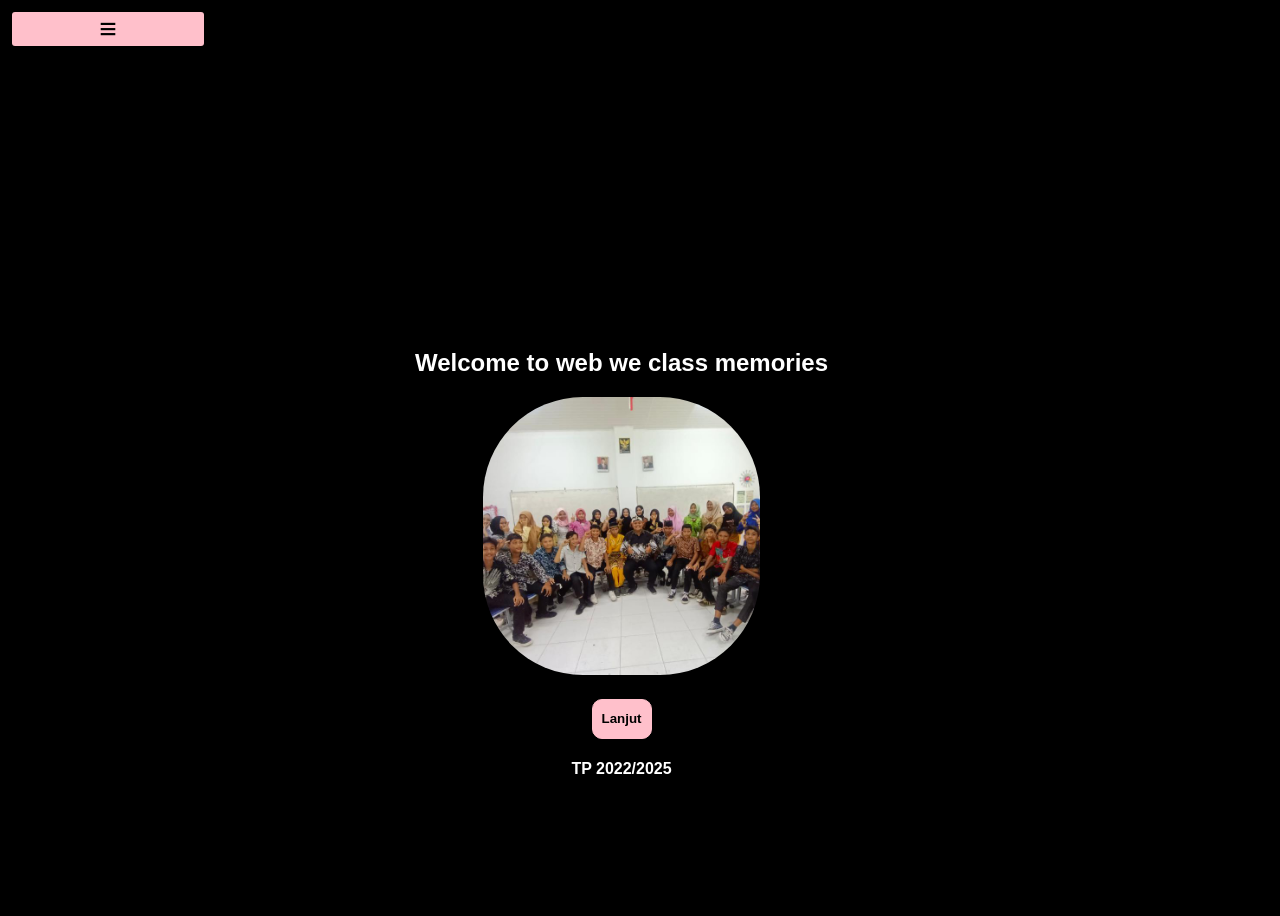
==== index.html @ c3a90f3a "Rename Index.html to index.html" ====
<!DOCTYPE html>
<html lang="en">
<head>
  <meta charset="UTF-8">
  <meta name="viewport" content="width=device-width, initial-scale=1.0">
  <meta http-equiv="X-UA-Compatible" content="ie=edge">
  <title>We Memories</title>
  <link rel="stylesheet" href="style.css">
  <link rel="icon" href="icon.jpeg" type="image/jpeg">
  <script src="sc.js"></script>
  <script src="pd.js"></script>
  <script src="hu.js"></script>
  <script src="ds.js"></script>
</head>
<body>
  <audio id="myaudio" src="sad.mp3"></audio>
  <button id="bukalist" class="bukalist" onclick="bukalist()">≡</button>
  <button id="tutuplist" class="tutuplist" onclick="tutuplist()">X</button>
      <div class="container">
      <div class="menu" id="menu">
        <button id="opsi" class="opsi" onclick="pd()">Profile Developer</button>
      </div>
      </div>
  <div class="container" id="container">
          <div id="card" class="card">
        <h2>Welcome to web we class memories</h2>
        <img src="icon.jpg" class="icon">
        <br>
        <button onclick="lanjut()" class="lanjut">Lanjut</button>
        <h4>TP 2022/2025</h4>
      </div>
  </div>
</body>
</html>
---- style.css ----
body {
  background-color: black;
  font-family: Sans-Serif;
  display: flex;
  position: relative;
  justify-content: center;
  height: 100vh;
}
.container {
  align-items: center;
  justify-content: center;
  margin-bottom: 10px;
}
.card {
  text-align: center;
  color: white;
  align-items: center;
  justify-content: center;
  border-radius: 6px;
  padding: 10px;
  top: 35%;
  margin-right: 100px;
  margin-left: 10px;
  margin-bottom: 50px;
  position: relative;
  width: 90%;
  animation: fadeIns 1s ease-in-out;
  transition: opacity 1s, transform 1s; 
}
.cart {
  text-align: center;
  color: black;
  background-color: white;
  align-items: center;
  border: 0.7px solid pink;
  border-radius: 15px;
  padding: 8px;
  margin-bottom: 40px;
  top: 70px;
  box-shadow: 3px 3px 25px #ff99cc;
  position: relative;
  animation: fadeinatas 1s ease-in-out;
  transition: opacity 1s, transform 1s; 
}
.profileku {
  text-align: center;
  color: #39ff14;
  align-items: center;
  border: 0.8px solid #39ff14;
  border-radius: 6px;
  padding: 10px;
  margin-right: 100px;
  margin-left: 10px;
  margin-bottom: 50px;
  font-family: Monospace;
  top: 10%;
  box-shadow: 0 0 25px #39ff14;
  position: relative;
  width: 90%;
  animation: fadekiri 1s ease-in-out;
  transition: opacity 1s, transform 1s; 
}
.out {
  opacity: 0;
  transform: translateX(-100px);
}
@keyframes fadeIns {
  0% {
    opacity: 0;
  }
  100% {
    opacity: 1;
  }
}
.icon {
  width: 40%;
  border-radius: 100px;
  margin-bottom: 20px;
}
.gc {
  width: 98%;
  border-radius: 15px;
  margin-top: 6px;
  margin-bottom: 6px;
}
.bukalist {
  width: 15%;
  padding: 0;
  margin: 12px;
  background-color: pink;
  border: none;
  border-radius: 3px;
  font-size: 30px;
  position: fixed;
  display: grid;
  top: 0;
  left: 0;
  z-index: 1;
  animation: fadekiri 0.5s ease-in-out;
}
.play {
  width: 15%;
  padding: 8px;
  margin: 12px;
  background-color: pink;
  border: none;
  border-radius: 3px;
  position: fixed;
  display: grid;
  text-align: center;
  font-size: 20px;
  font-family: Consolas;
  font-weight: 600;
  top: 0;
  right: 0;
  z-index: 1;
  animation: fadeinatas 0.5s ease-in-out;
}
.stop {
  width: 15%;
  padding: 8px;
  margin: 12px;
  background-color: pink;
  border: none;
  border-radius: 3px;
  position: fixed;
  display: none;
  text-align: center;
  font-size: 20px;
  font-family: Verdana;
  font-weight: 600;
  top: 0;
  right: 0;
  z-index: 1;
  animation: fadeinatas 0.5s ease-in-out;
}
.bukadev {
  color: #39ff14;
  width: 15%;
  padding: 0;
  margin: 12px;
  background-color: black;
  border: 1px solid #39ff14;
  border-radius: 3px;
  font-size: 30px;
  position: fixed;
  display: grid;
  top: 0;
  left: 0;
  z-index: 1;
  animation: fadekiri 0.5s ease-in-out;
}
.tutuplist {
  width: 15%;
  padding: 8;
  margin: 12px;
  background-color: pink;
  border: none;
  border-radius: 3px;
  position: fixed;
  display: none;
  font-size: 30px;
  text-align: center;
  top: 0;
  left: 0;
  z-index: 1;
  animation: fadekiri 0.5s ease-in-out;
}
.tutupdev {
  color: #39ff14;
  width: 15%;
  padding: 0;
  margin: 12px;
  background-color: black;
  border: 1px solid #39ff14;
  border-radius: 3px;
  font-size: 30px;
  position: fixed;
  display: none;
  top: 0;
  left: 0;
  z-index: 1;
  animation: fadekiri 0.5s ease-in-out;
}
.opsi {
  width: 100%;
  padding: 10px;
  margin: 0;
  background-color: white;
  font-weight: 600;
  border: none;
  border-radius: 3px;
  font-size: 15px;
}
.opsi1 {
  width: 100%;
  padding: 10px;
  margin: 0;
  color: #39ff14;
  background-color: black;
  font-weight: 600;
  border: none;
  border-radius: 0;
  font-size: 15px;
}
.menu {
  width: 50%;
  border-radius: 5px;
  border: 1px solid rgba(0,0,0,0.1);
  background-color: white;
  position: fixed;
  top: 47px;
  left: 20px;
  display: none;
  box-shadow: 9px 0 20px rgba(0,0,0,0.3);
  animation: fadeinatas 0.5s ease-in-out;
  transition: opacity 1s, transform 1s;
  z-index: 2;
}
.menu1 {
  width: 50%;
  border-radius: 10px;
  border: 1px solid #39ff14;
  background-color: white;
  position: fixed;
  top: 47px;
  left: 20px;
  display: none;
  box-shadow: 0 0 2px #39ff14;
  animation: fadeinatas 0.5s ease-in-out;
  transition: opacity 1s, transform 1s;
  z-index: 2;
}
@keyframes fadeinatas {
  0% {
    opacity: 0;
    transform: translateY(-100px);
  }
  100% {
    opacity: 1;
    transform: translateY(0);
  }
}
@keyframes fadekiri {
  0% {
    opacity: 0;
    transform: translateX(-100px);
  }
  100% {
    opacity: 1;
    transform: translateX(0);
  }
}
@keyframes fadeoutkiri {
  100% {
    opacity: 1;
    transform: translateX(0);
  }
  0% {
    opacity: 0;
    transform: translateX(-100px);
  }
}
.judul {
  color: white;
}
.judul1 {
  color: black;
  text-align: center;
  background-color: white;
  border: 0.7px solid pink;
  border-radius: 9px;
  padding: 20px;
  margin-bottom: 30px;
  box-shadow: 3px 3px 25px #ff99cc;
  width: 90%;
  animation: fadeinatas 0.7s ease-in-out;
}
.footer {
  color: white;
}
.p {
  color: white;
  bottom: 10%;
  margin-bottom: 30px;
  height: 50px;
}
.txtmedsos {
  color: #39ff14;
  font-weight: 400;
  margin-top: 20px;
}
.ppd {
  color: #39ff14;
  font-weight: 400;
  margin-bottom: 19px;
  height: 60px;
}
.medsos {
  background-color: black;
  color: #39ff14;
  padding: 10px;
  margin: 3px;
  border: 1.5px solid #39ff14;
  border-radius: 3px;
  font-weight: 600;
}
.desc {
  font-weight: 600;
}
.lanjut {
  border: 1px solid pink;
  border-radius: 10px;
  background-color: pink;
  font-family: Sans-Serif;
  font-weight: 600;
  width: 60px;
  height: 40px;
}
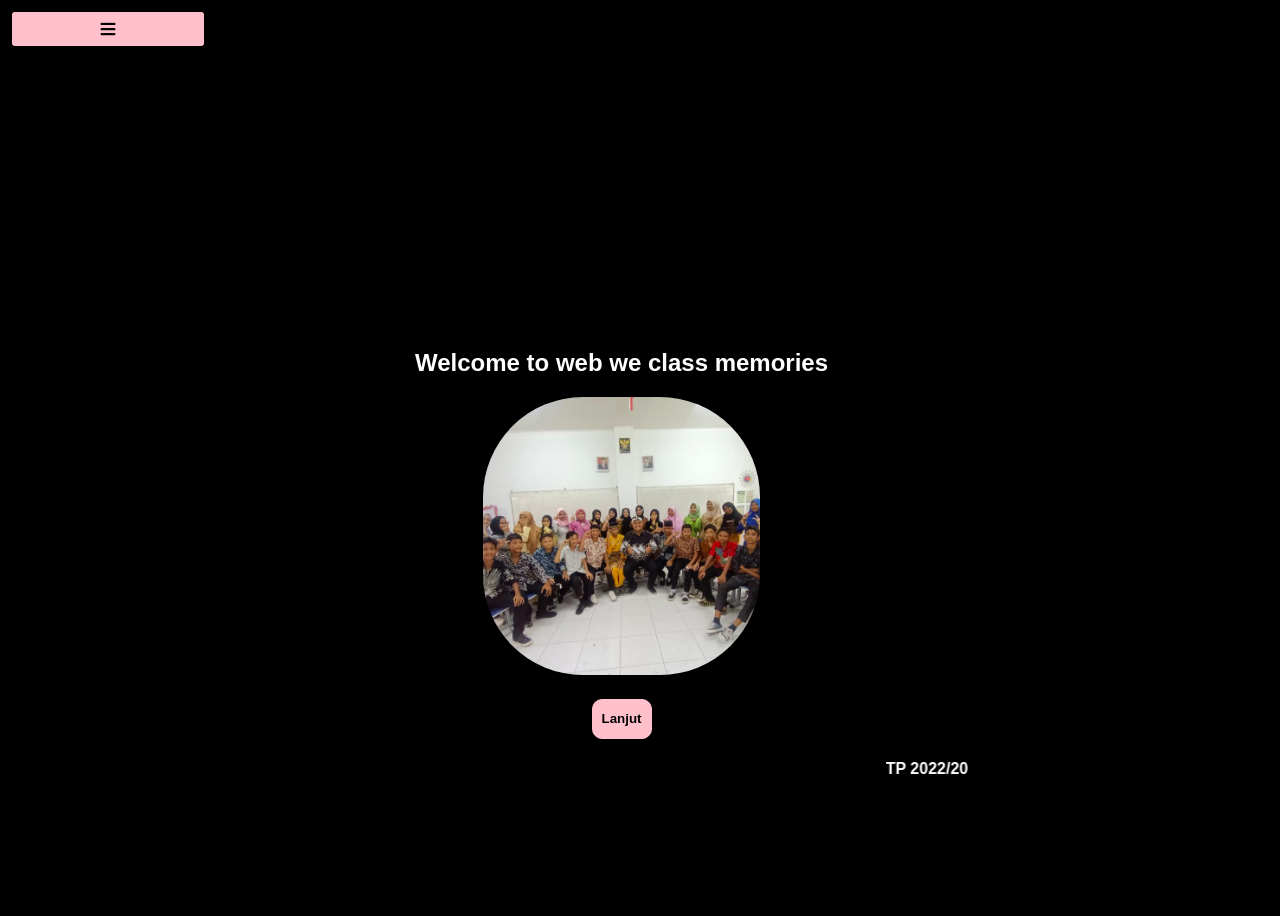
==== commit 562d7466: "Add files via upload" ====
--- a/index.html
+++ b/index.html
@@ -1,5 +1,5 @@
 <!DOCTYPE html>
-<html lang="en">
+<html lang="id">
 <head>
   <meta charset="UTF-8">
   <meta name="viewport" content="width=device-width, initial-scale=1.0">
@@ -13,12 +13,12 @@
   <script src="ds.js"></script>
 </head>
 <body>
-  <audio id="myaudio" src="sad.mp3"></audio>
   <button id="bukalist" class="bukalist" onclick="bukalist()">≡</button>
   <button id="tutuplist" class="tutuplist" onclick="tutuplist()">X</button>
       <div class="container">
       <div class="menu" id="menu">
         <button id="opsi" class="opsi" onclick="pd()">Profile Developer</button>
+        <button id="opsi" class="opsi" onclick="masuk()">Akses Dev</button>
       </div>
       </div>
   <div class="container" id="container">
@@ -27,8 +27,10 @@
         <img src="icon.jpg" class="icon">
         <br>
         <button onclick="lanjut()" class="lanjut">Lanjut</button>
+        <marquee>
         <h4>TP 2022/2025</h4>
+        </marquee>
       </div>
   </div>
 </body>
-</html>
+</html>
--- a/style.css
+++ b/style.css
@@ -40,7 +40,8 @@
   box-shadow: 3px 3px 25px #ff99cc;
   position: relative;
   animation: fadeinatas 1s ease-in-out;
-  transition: opacity 1s, transform 1s; 
+  transition: opacity 1s, transform 1s;
+  z-index: 0;
 }
 .profileku {
   text-align: center;
@@ -95,7 +96,7 @@
   display: grid;
   top: 0;
   left: 0;
-  z-index: 1;
+  z-index: 5;
   animation: fadekiri 0.5s ease-in-out;
 }
 .play {
@@ -113,7 +114,7 @@
   font-weight: 600;
   top: 0;
   right: 0;
-  z-index: 1;
+  z-index: 5;
   animation: fadeinatas 0.5s ease-in-out;
 }
 .stop {
@@ -131,7 +132,7 @@
   font-weight: 600;
   top: 0;
   right: 0;
-  z-index: 1;
+  z-index: 5;
   animation: fadeinatas 0.5s ease-in-out;
 }
 .bukadev {
@@ -163,7 +164,7 @@
   text-align: center;
   top: 0;
   left: 0;
-  z-index: 1;
+  z-index: 5;
   animation: fadekiri 0.5s ease-in-out;
 }
 .tutupdev {
@@ -316,4 +317,41 @@
   font-weight: 600;
   width: 60px;
   height: 40px;
+}
+.masuk {
+  border: 1px solid pink;
+  border-radius: 10px;
+  background-color: pink;
+  font-family: Sans-Serif;
+  font-weight: 600;
+  width: 60px;
+  height: 40px;
+}
+#self {
+  padding: 10px;
+  border-radius: 10px;
+}
+#self:hover {
+  padding: 10px;
+  border-radius: 10px;
+  border: 1px solid pink;
+}
+.enc {
+  justify-content: center;
+  align-items: center;
+  align-content: center;
+  align-self: center;
+  text-align: center;
+  box-shadow: 3px 3px 25px #ff99cc;
+  position: relative;
+  height: 10%;
+  width: 70%;
+  border: 1px solid pink;
+  border-radius: 6px;
+  background-color: white;
+}
+#container-masuk {
+  align-items: center;
+  justify-content: center;
+  margin-bottom: 10px;
 }
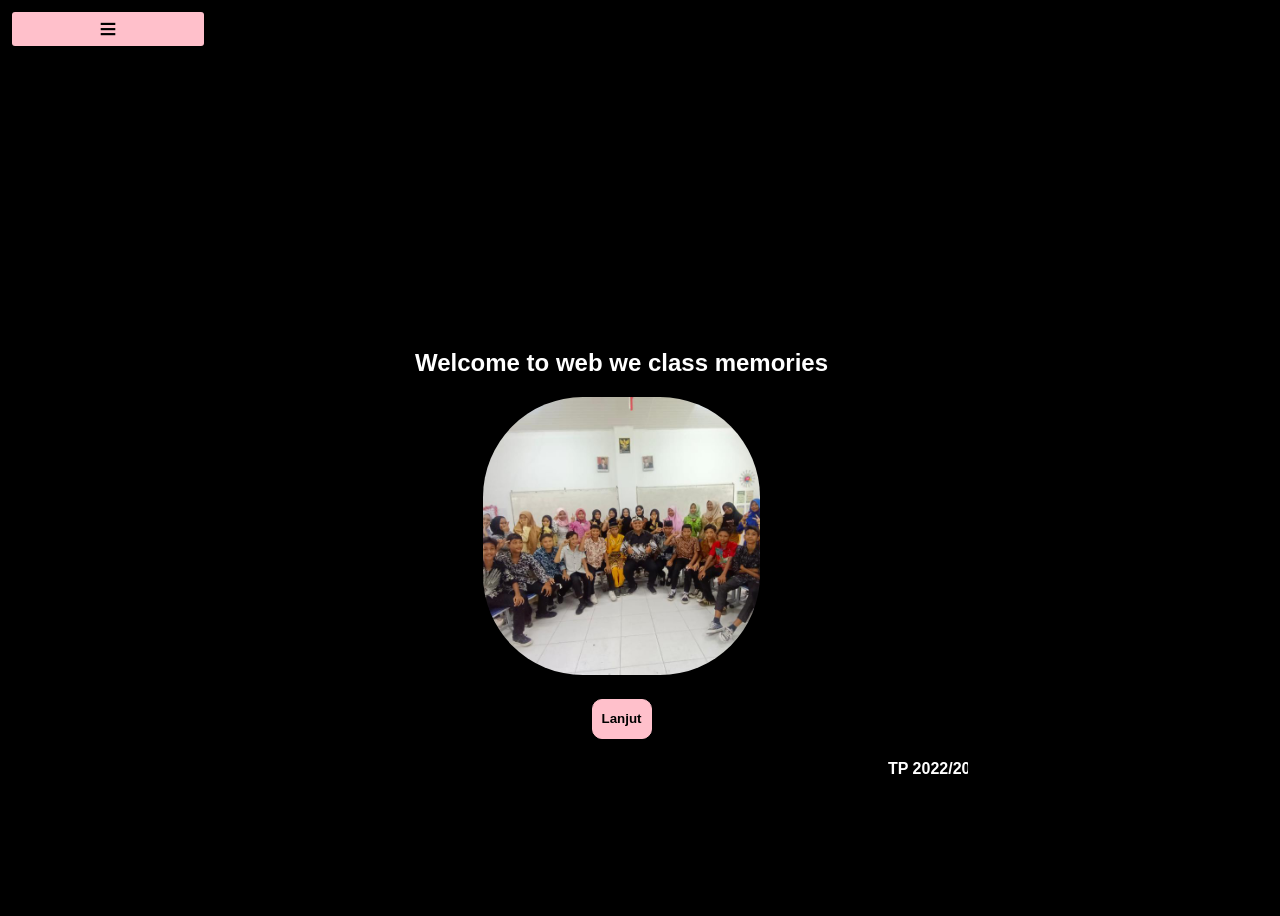
==== commit 1b9d572d: "Remove duplicate 'Akses Dev' button Removed duplicate button with id 'opsi' for 'Akses Dev'." ====
--- a/index.html
+++ b/index.html
@@ -18,7 +18,6 @@
       <div class="container">
       <div class="menu" id="menu">
         <button id="opsi" class="opsi" onclick="pd()">Profile Developer</button>
-        <button id="opsi" class="opsi" onclick="masuk()">Akses Dev</button>
       </div>
       </div>
   <div class="container" id="container">
@@ -33,4 +32,4 @@
       </div>
   </div>
 </body>
-</html>+</html>
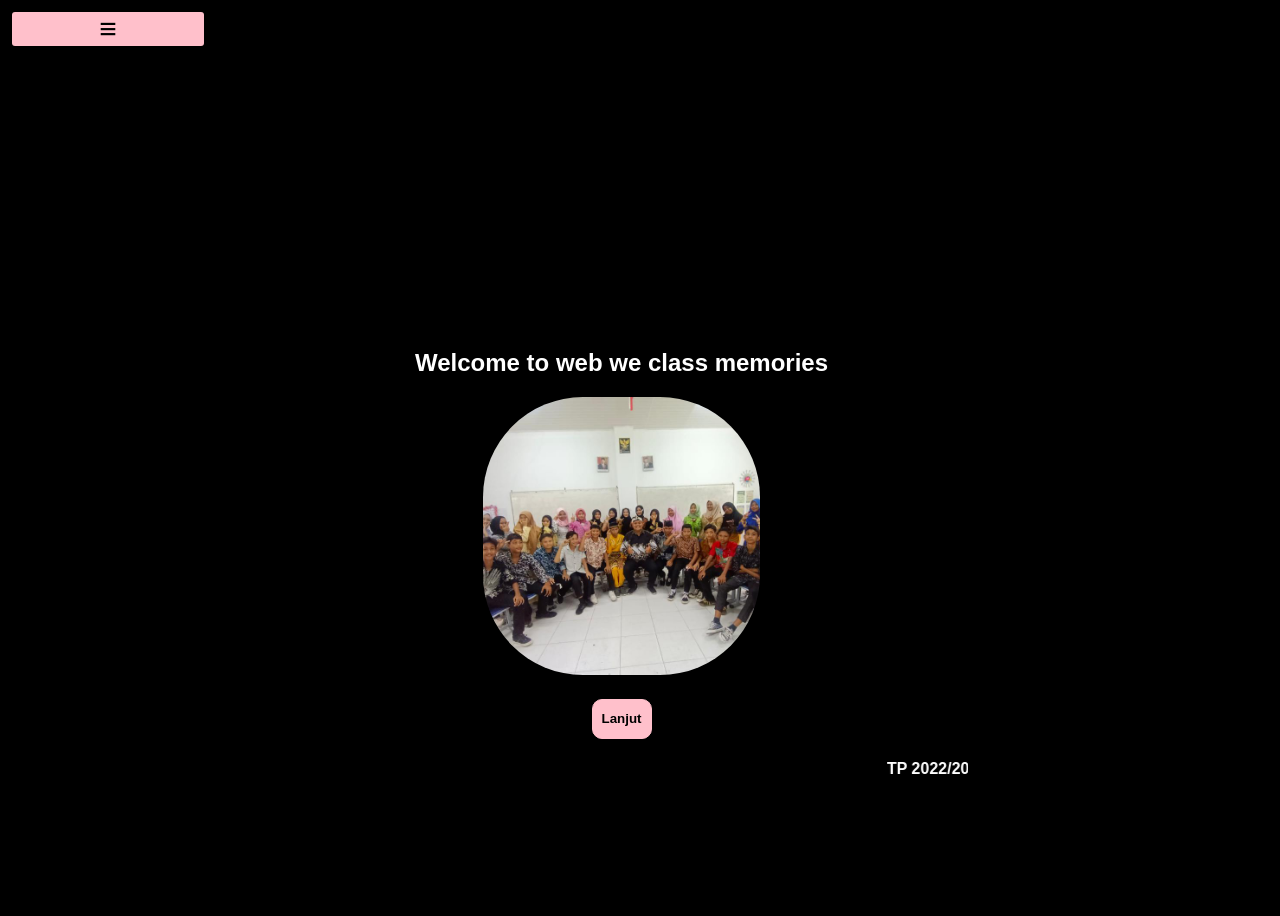
==== commit 286c745e: "Update Profile Developer button to link to portfolio" ====
--- a/index.html
+++ b/index.html
@@ -17,7 +17,7 @@
   <button id="tutuplist" class="tutuplist" onclick="tutuplist()">X</button>
       <div class="container">
       <div class="menu" id="menu">
-        <button id="opsi" class="opsi" onclick="pd()">Profile Developer</button>
+        <button id="opsi" class="opsi" onclick="window.location.href = 'https://haddev-portofolio.vercel.app'">Profile Developer</button>
       </div>
       </div>
   <div class="container" id="container">
